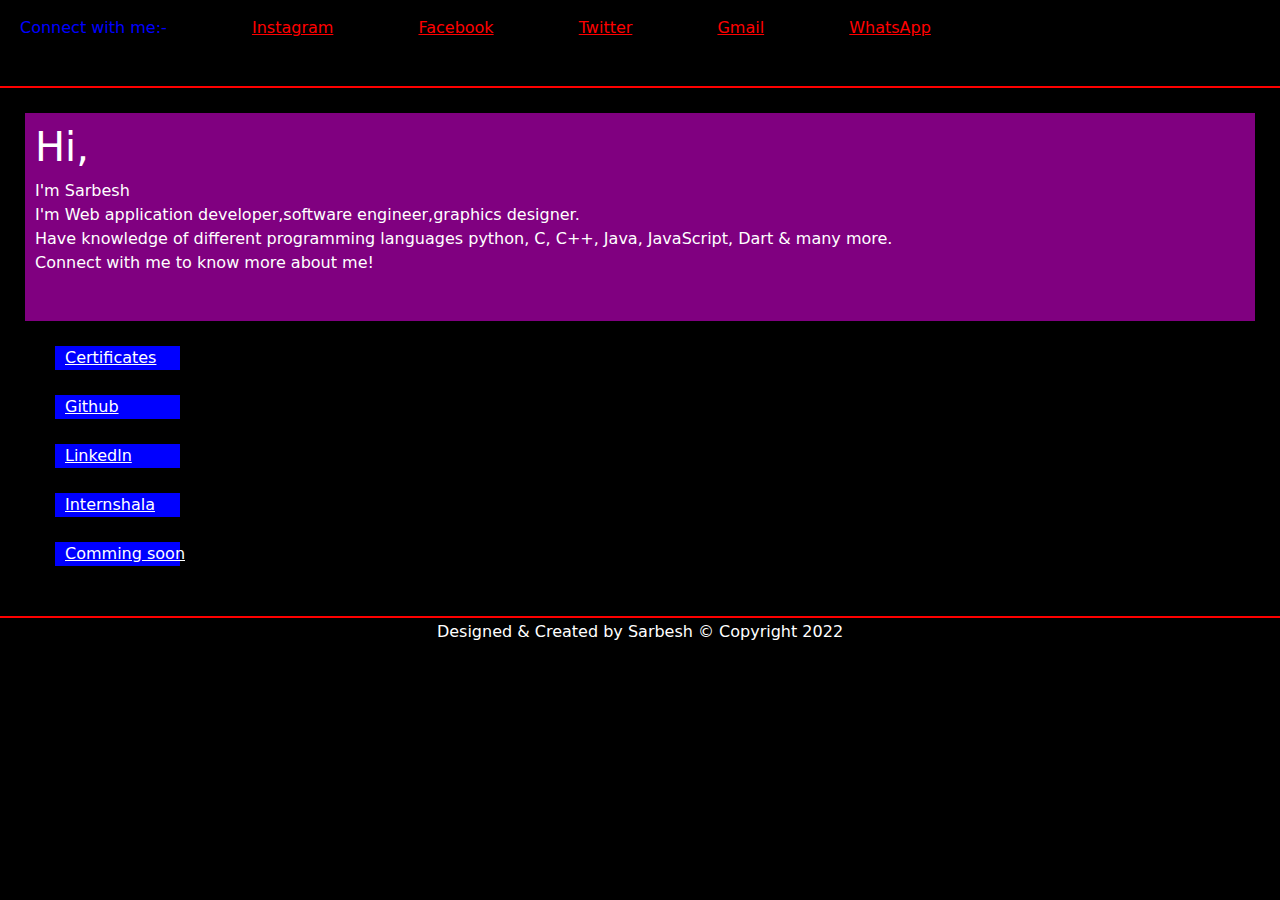
==== index.html @ 43083126 "Add files via upload" ====
<!doctype html>
<html lang="en">
<head>
    <meta charset="utf-8">
    <meta http-equiv="X-UA-Compatible" content="IE=edge">
    <meta name="viewport" content="width=device-width, initial-scale=1">
    <title>Sarbesh Portfolio</title>
    <link rel="stylesheet" href="bootstrap.min.css">
    <link rel="stylesheet" href="Myfile.css">
</head>
<body>
    <header>
        <nav id="header-nav">
            <section>
                <p>
                    <nav id='nav-list'>
                        Connect with me:-
                        <span class="navbar-brand">

                            <!-- link to Instagram page WITH TARGET-->
                            <a href="https://www.instagram.com/sarbeshtiwari/" 
                            target="_blank" title="Instagram">Instagram</a>
                            <!-- link to Facebook page WITH TARGET-->
                            <a href="https://www.facebook.com/profile.php?viewas=100000686899395&id=100069595848964" 
                            target="_blank" title="Facebook">Facebook</a>
                            <!-- link to Twitter page WITH TARGET-->
                            <a href="https://twitter.com/TiwariSarbesh" 
                            target="_blank" title="Twitter">Twitter</a>
                            <!-- link to Gmail page WITH TARGET-->
                            <a href="https://gmail.com/sarbeshtiwari39" 
                            target="_blank" title="Gmail">Gmail</a>
                            <!-- link to WhatsApp page WITH TARGET-->
                            <a href="https://whatsapp.com/mynumber" 
                            target="_blank" title="WhatsApp">WhatsApp</a>
                        </span>
                    </nav>
                </p>
            </section>
        </nav>
    </header>
    <div id="best"></div>
    <section>
        <div>
            <div id="content">
                <h1>Hi,</h1>
                <p>I'm Sarbesh<br>I'm Web application developer,software engineer,graphics designer.<br>Have knowledge of different programming languages python, C, C++, Java, JavaScript, Dart &amp; many more.<br>Connect with me to know more about me!</p>
            </div>
            <span class="navbar-brand">
                <div id="new" class="homepage">
            <!-- link to Certificates-->
                    <a href="https://sarbeshtiwari.com/certificates" 
                    target="_blank" title="Certificates">Certificates</a>
                </div>
                <div id="new" class="homepage">
            <!-- link to GITHUB page WITH TARGET-->
                    <a href="https://github.com/sarbeshtiwari" 
                    target="_blank" title="Github">Github</a>
                </div>
                <div id="new" class="homepage">
            <!-- link to Linkedln page WITH TARGET-->
                    <a href="https://www.linkedin.com/in/sarbeshkumartiwari/" 
                    target="_blank" title="Linkedln">Linkedln</a>
                </div>
                <div id="new" class="homepage">
            <!-- link to Internshala page WITH TARGET-->
                    <a href="https://www.internshala.com/sarbeshkumartiwari" 
                    target="_blank" title="Internshala">Internshala</a>
                </div>
                <div id="new" class="homepage">
            <!-- link to Commin soon page WITH TARGET-->
                    <a href="https://sarbeshtiwari.com/Comming Soon" 
                    target="_blank" title="Comming Soon">Comming soon</a>
                </div>
            </span>
        </div>
    </section>
    <div id="best1"></div>

    <footer>
        <nav id="footer-nav">
            <p>Designed &amp; Created by Sarbesh &copy; Copyright 2022</p>
    </footer>   
                
</body>

    
</html>
---- Myfile.css ----
body{
  background-color: black;
}

/** HEADER **/
#header-nav {
  padding-bottom: 30px;
}

.navbar-brand a:hover, .navbar-brand a:focus {
  text-decoration: none;
}
#nav-list {
  margin-top: 10px;
  margin-left: 20px;
  color: blue;
}
#nav-list a {
  margin-left: 80px;
  color: red;
  text-align: center;
}
/* END HEADER */

#best {
  background-color: red;
  margin-top: 0px;
  margin-left: 0px;
  margin-right: 0px;
  padding-top: 2px;
  padding-bottom: 0px;
  padding-left: 10px;
  padding-right: 10px;
}

/** FOOTER **/
#footer-nav {
  margin-top: 0px;
  padding-top: 2px;
  padding-bottom: 1px;
  text-align: center;
  border-top: 0;
  color:white ;
  
}
/* END FOOTER */
#best1{
  background-color: red;
  margin-top: 50px;
  padding-top: 2px;
  padding-bottom: 0px;
  padding-left: 10px;
  padding-right: 10px;
}

/** HOME PAGE **/
#content {
  background-color: purple;
  margin-top: 25px;
  margin-left: 25px;
  margin-right: 25px;
  padding-top: 10px;
  padding-bottom: 30px;
  padding-left: 10px;
  padding-right: 10px;
  text-align: left;
  border-top: 0;
  color:white ;
}
.homepage a:hover, .homepage a:focus {
  text-decoration: none;
}

#new{
  background-color: blue;
  margin-top: 25px;
  margin-left: 55px;
  margin-right: 1100px;
  padding-top: 0px;
  padding-bottom: 0px;
  padding-left: 10px;
  text-align: left;
  border-top: 0;
  
}

#new a {
  color: white;
}
/* END HOME PAGE */
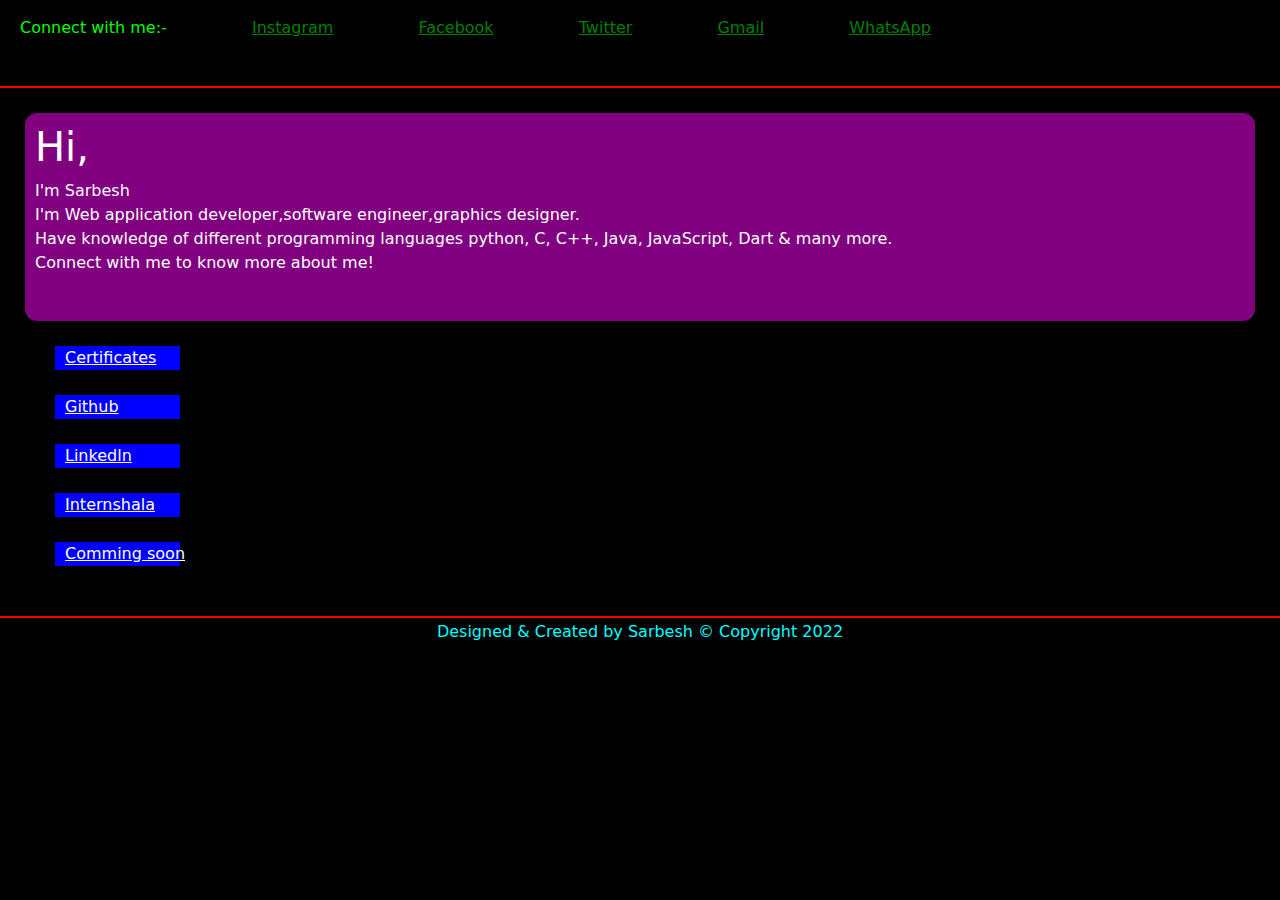
==== commit e4c3f3df: "Update index.html" ====
--- a/index.html
+++ b/index.html
@@ -74,6 +74,8 @@
             </span>
         </div>
     </section>
+    <div data-iframe-width="150" data-iframe-height="270" data-share-badge-id="9cdbd0b5-2fb0-4b8e-a65c-dcc460b80d0f" data-share-badge-host="https://www.credly.com"></div><script type="text/javascript" async src="//cdn.credly.com/assets/utilities/embed.js"></script>
+    <div data-iframe-width="150" data-iframe-height="270" data-share-badge-id="0a9a63aa-66b2-4a31-a76f-fc187c7c39d9" data-share-badge-host="https://www.credly.com"></div><script type="text/javascript" async src="//cdn.credly.com/assets/utilities/embed.js"></script>
     <div id="best1"></div>
 
     <footer>
@@ -84,4 +86,4 @@
 </body>
 
     
-</html>+</html>
--- a/Myfile.css
+++ b/Myfile.css
@@ -13,11 +13,11 @@
 #nav-list {
   margin-top: 10px;
   margin-left: 20px;
-  color: blue;
+  color: #00FF00;
 }
 #nav-list a {
   margin-left: 80px;
-  color: red;
+  color: #008000;
   text-align: center;
 }
 /* END HEADER */
@@ -40,7 +40,7 @@
   padding-bottom: 1px;
   text-align: center;
   border-top: 0;
-  color:white ;
+  color: #00FFFF ;
   
 }
 /* END FOOTER */
@@ -65,7 +65,8 @@
   padding-right: 10px;
   text-align: left;
   border-top: 0;
-  color:white ;
+  color:white;
+  border-radius: 12px;
 }
 .homepage a:hover, .homepage a:focus {
   text-decoration: none;
@@ -87,4 +88,4 @@
 #new a {
   color: white;
 }
-/* END HOME PAGE */+/* END HOME PAGE */
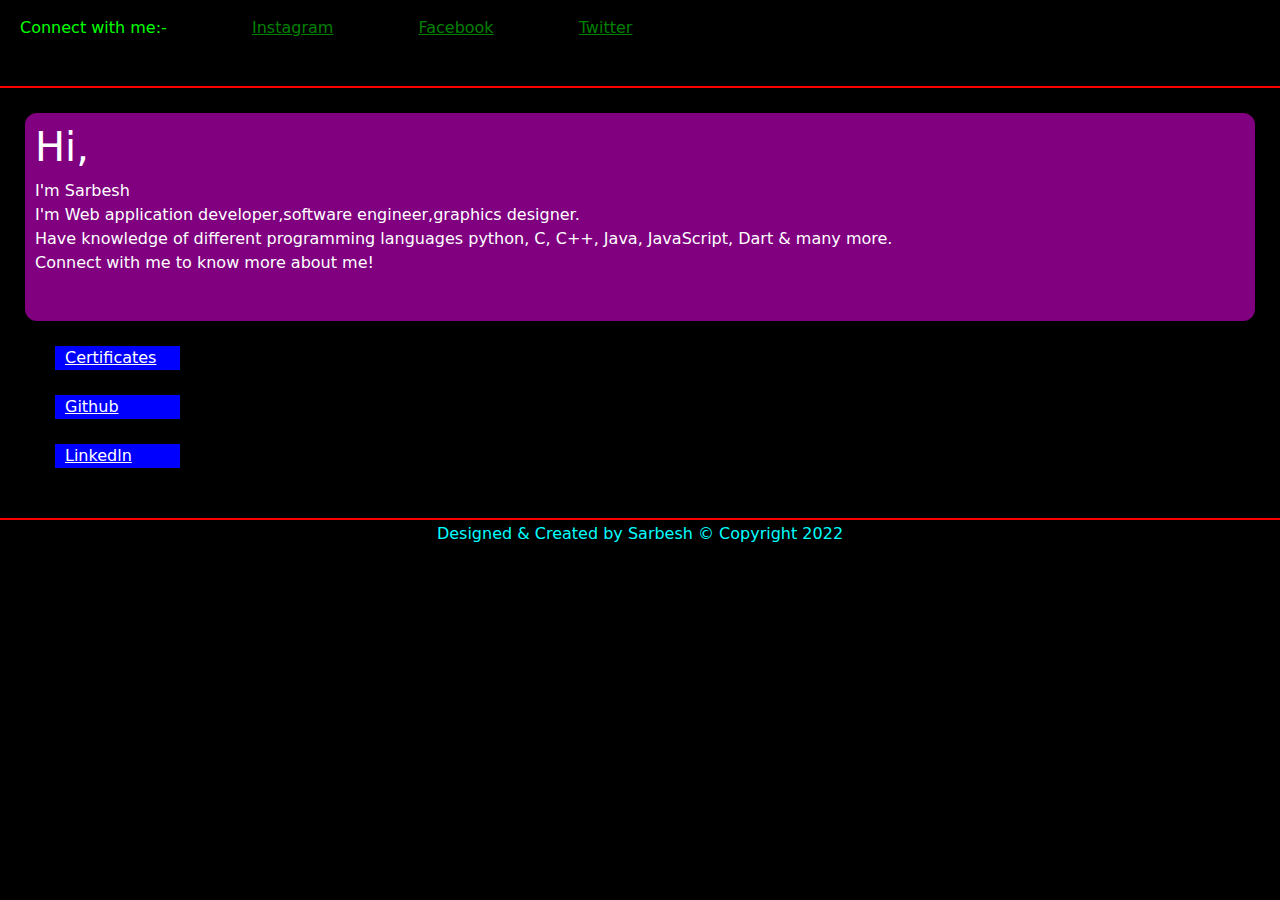
==== commit 6a2626b5: "Update index.html" ====
--- a/index.html
+++ b/index.html
@@ -7,6 +7,7 @@
     <title>Sarbesh Portfolio</title>
     <link rel="stylesheet" href="bootstrap.min.css">
     <link rel="stylesheet" href="Myfile.css">
+    <link rel="stylesheet" href="myfile.js">
 </head>
 <body>
     <header>
@@ -26,12 +27,7 @@
                             <!-- link to Twitter page WITH TARGET-->
                             <a href="https://twitter.com/TiwariSarbesh" 
                             target="_blank" title="Twitter">Twitter</a>
-                            <!-- link to Gmail page WITH TARGET-->
-                            <a href="https://gmail.com/sarbeshtiwari39" 
-                            target="_blank" title="Gmail">Gmail</a>
-                            <!-- link to WhatsApp page WITH TARGET-->
-                            <a href="https://whatsapp.com/mynumber" 
-                            target="_blank" title="WhatsApp">WhatsApp</a>
+                            
                         </span>
                     </nav>
                 </p>
@@ -48,7 +44,7 @@
             <span class="navbar-brand">
                 <div id="new" class="homepage">
             <!-- link to Certificates-->
-                    <a href="https://sarbeshtiwari.com/certificates" 
+                    <a href="certificate.html" 
                     target="_blank" title="Certificates">Certificates</a>
                 </div>
                 <div id="new" class="homepage">
@@ -61,21 +57,19 @@
                     <a href="https://www.linkedin.com/in/sarbeshkumartiwari/" 
                     target="_blank" title="Linkedln">Linkedln</a>
                 </div>
-                <div id="new" class="homepage">
-            <!-- link to Internshala page WITH TARGET-->
-                    <a href="https://www.internshala.com/sarbeshkumartiwari" 
-                    target="_blank" title="Internshala">Internshala</a>
-                </div>
-                <div id="new" class="homepage">
-            <!-- link to Commin soon page WITH TARGET-->
-                    <a href="https://sarbeshtiwari.com/Comming Soon" 
-                    target="_blank" title="Comming Soon">Comming soon</a>
-                </div>
             </span>
         </div>
     </section>
-    <div data-iframe-width="150" data-iframe-height="270" data-share-badge-id="9cdbd0b5-2fb0-4b8e-a65c-dcc460b80d0f" data-share-badge-host="https://www.credly.com"></div><script type="text/javascript" async src="//cdn.credly.com/assets/utilities/embed.js"></script>
-    <div data-iframe-width="150" data-iframe-height="270" data-share-badge-id="0a9a63aa-66b2-4a31-a76f-fc187c7c39d9" data-share-badge-host="https://www.credly.com"></div><script type="text/javascript" async src="//cdn.credly.com/assets/utilities/embed.js"></script>
+    <div id="badge">
+        <div data-iframe-width="150" data-iframe-height="270" data-share-badge-id="9cdbd0b5-2fb0-4b8e-a65c-dcc460b80d0f" data-share-badge-host="https://www.credly.com"></div><script type="text/javascript" async src="//cdn.credly.com/assets/utilities/embed.js"></script>
+        <div data-iframe-width="150" data-iframe-height="270" data-share-badge-id="0a9a63aa-66b2-4a31-a76f-fc187c7c39d9" data-share-badge-host="https://www.credly.com"></div><script type="text/javascript" async src="//cdn.credly.com/assets/utilities/embed.js"></script>
+        <div data-iframe-width="150" data-iframe-height="270" data-share-badge-id="f7fba45e-0047-4c0c-ab38-2f61c8964602" data-share-badge-host="https://www.credly.com"></div><script type="text/javascript" async src="//cdn.credly.com/assets/utilities/embed.js"></script>
+        <div data-iframe-width="150" data-iframe-height="270" data-share-badge-id="3dab7fc0-eca4-4726-adb9-dfbaeb68a422" data-share-badge-host="https://www.credly.com"></div><script type="text/javascript" async src="//cdn.credly.com/assets/utilities/embed.js"></script>
+        <div data-iframe-width="150" data-iframe-height="270" data-share-badge-id="159bf240-0597-4a63-9fcb-90be57419fe4" data-share-badge-host="https://www.credly.com"></div><script type="text/javascript" async src="//cdn.credly.com/assets/utilities/embed.js"></script>
+        <div data-iframe-width="150" data-iframe-height="270" data-share-badge-id="1017bad2-1585-47a3-9797-cba3ec3df5a7" data-share-badge-host="https://www.credly.com"></div><script type="text/javascript" async src="//cdn.credly.com/assets/utilities/embed.js"></script>
+        <div data-iframe-width="150" data-iframe-height="270" data-share-badge-id="a35f8c1c-aa71-446f-bda6-b307c9586278" data-share-badge-host="https://www.credly.com"></div><script type="text/javascript" async src="//cdn.credly.com/assets/utilities/embed.js"></script>
+    </div>
+    <div class="word"></div>
     <div id="best1"></div>
 
     <footer>
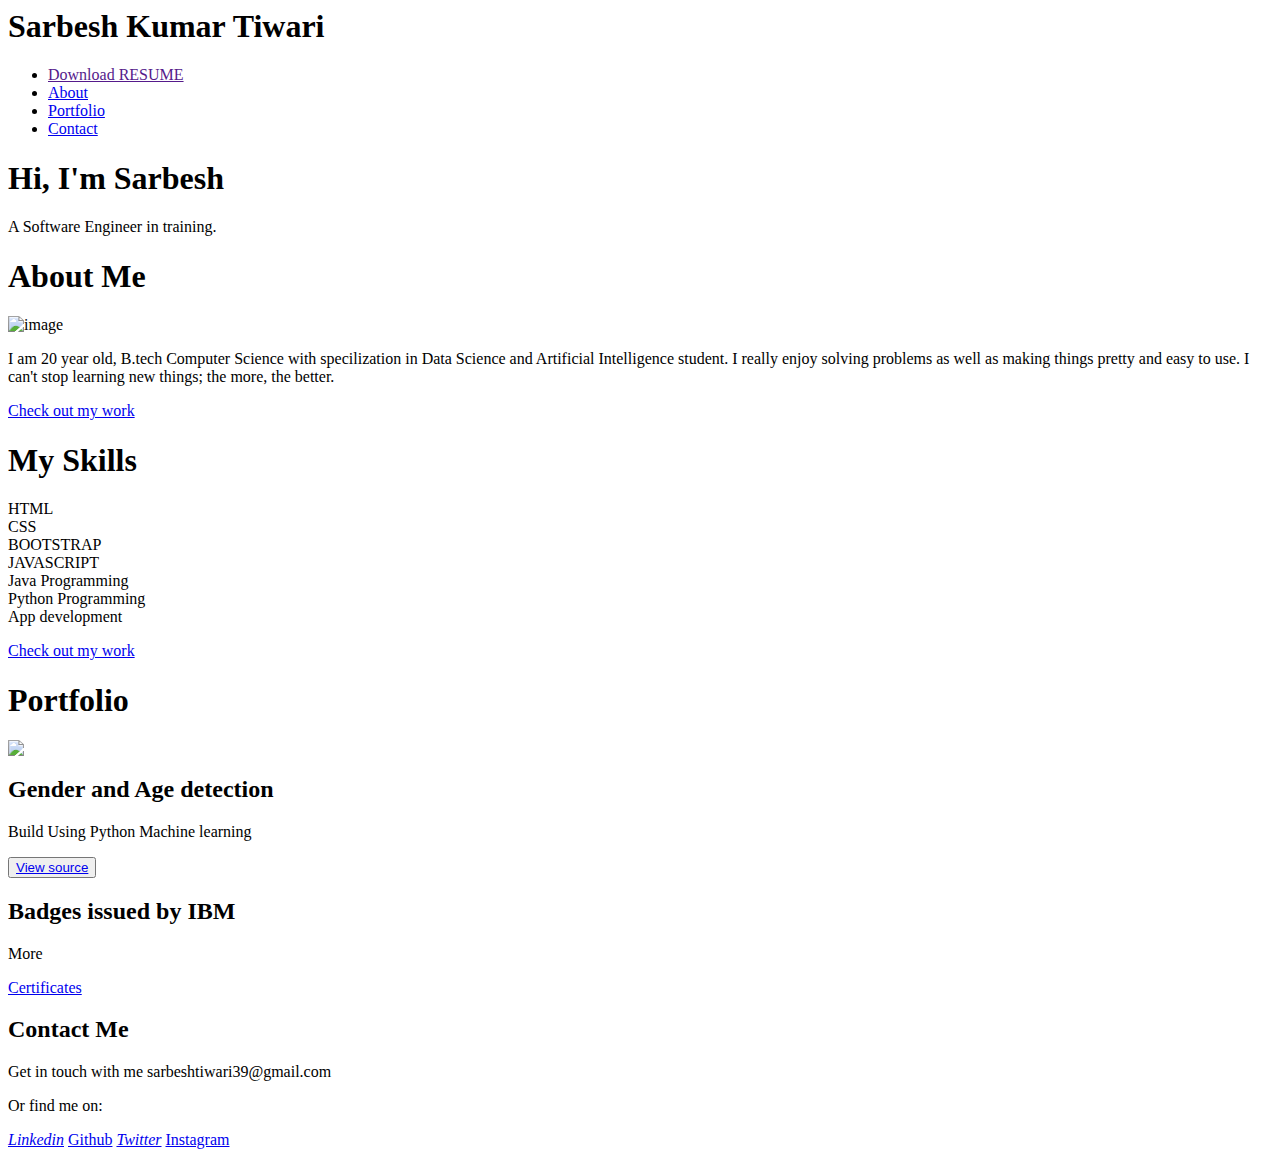
==== commit 5a00fbf9: "Updated version" ====
--- a/index.html
+++ b/index.html
@@ -1,83 +1,215 @@
-<!doctype html>
 <html lang="en">
+
 <head>
-    <meta charset="utf-8">
-    <meta http-equiv="X-UA-Compatible" content="IE=edge">
-    <meta name="viewport" content="width=device-width, initial-scale=1">
-    <title>Sarbesh Portfolio</title>
-    <link rel="stylesheet" href="bootstrap.min.css">
-    <link rel="stylesheet" href="Myfile.css">
-    <link rel="stylesheet" href="myfile.js">
+  <meta charset="UTF-8" />
+  <meta http-equiv="X-UA-Compatible" content="IE=edge" />
+  <title>Sarbesh</title>
+  <link rel="stylesheet" href="./Style.css" />
+  <script src="https://kit.fontawesome.com/66aa7c98b3.js" crossorigin="anonymous"></script>
+  <link href="https://fonts.googleapis.com/css?family=Comfortaa:400,700,300|Quattrocento" rel="stylesheet">
+  <link rel="shortcut icon" href="./img/fbavatar_1630400663387_6838396024049256103.png" type="image/x-icon">
+  <script src="https://code.jquery.com/jquery-3.6.0.min.js"
+  integrity="sha256-/xUj+3OJU5yExlq6GSYGSHk7tPXikynS7ogEvDej/m4=" crossorigin="anonymous"></script>
 </head>
+
 <body>
-    <header>
-        <nav id="header-nav">
-            <section>
-                <p>
-                    <nav id='nav-list'>
-                        Connect with me:-
-                        <span class="navbar-brand">
-
-                            <!-- link to Instagram page WITH TARGET-->
-                            <a href="https://www.instagram.com/sarbeshtiwari/" 
-                            target="_blank" title="Instagram">Instagram</a>
-                            <!-- link to Facebook page WITH TARGET-->
-                            <a href="https://www.facebook.com/profile.php?viewas=100000686899395&id=100069595848964" 
-                            target="_blank" title="Facebook">Facebook</a>
-                            <!-- link to Twitter page WITH TARGET-->
-                            <a href="https://twitter.com/TiwariSarbesh" 
-                            target="_blank" title="Twitter">Twitter</a>
-                            
-                        </span>
-                    </nav>
-                </p>
-            </section>
-        </nav>
-    </header>
-    <div id="best"></div>
-    <section>
+  <header class="header">
+    <nav class="navbar">
+      <div class="navbar-container container">
         <div>
-            <div id="content">
-                <h1>Hi,</h1>
-                <p>I'm Sarbesh<br>I'm Web application developer,software engineer,graphics designer.<br>Have knowledge of different programming languages python, C, C++, Java, JavaScript, Dart &amp; many more.<br>Connect with me to know more about me!</p>
+          <h1 class="navbar-brand">Sarbesh Kumar Tiwari</h1>
+        </div>
+        <ul class="menu-items">
+          <li><a href="">Download RESUME</a></li>
+          <li><a href="#about">About</a></li>
+          <li><a href="#my-works">Portfolio</a></li>
+          <li><a href="#contact-me">Contact</a></li>
+          
+        </ul>
+      </div>
+    </nav>
+    <div class="home-content" id="home-page">
+      <div class="name">
+        <h1>Hi, I'm Sarbesh</h1>
+        <p>A Software Engineer in training.</p>
+      </div>
+      <div class="angle-down-icon">
+        <a href="#about"><i class="fas fa-angle-down"></i></a>
+      </div>
+    </div>
+  </header>
+  <section class="about-me" id="about">
+    <div class="container">
+      <div class="about-content">
+        <div class="left-content">
+          <div>
+           <h1 class="about-heading">About Me</h1>
+          </div> 
+          <img src="https://i.postimg.cc/Hx4nChpH/fbavatar-1630400663387-6838396024049256103.png" alt="image" />
+          <p>
+            I am 20 year old, B.tech Computer Science with specilization in Data Science and Artificial Intelligence 
+            student.
+            I really enjoy solving problems as well as making things pretty and easy to use. I can't stop learning new
+            things; the more, the better.
+          </p>
+          <div class="work-arrow">
+            <p>
+              <a href="#my-works">Check out my work <i class="fas fa-arrow-down"></i></a>
+            </p>
+          </div>
+        </div>
+        <div class="skills">
+          <div class="right-content">
+            <div>
+              <h1 class="skills-heading">My Skills</h1>
             </div>
-            <span class="navbar-brand">
-                <div id="new" class="homepage">
-            <!-- link to Certificates-->
-                    <a href="certificate.html" 
-                    target="_blank" title="Certificates">Certificates</a>
+            <div class="skills-bar">
+              <div class="bar">
+                <div class="info">
+                  <span>HTML</span>
                 </div>
-                <div id="new" class="homepage">
-            <!-- link to GITHUB page WITH TARGET-->
-                    <a href="https://github.com/sarbeshtiwari" 
-                    target="_blank" title="Github">Github</a>
+                <div class="progress-line"><span class="html"></span></div>
+                <div class="bar">
+                  <div class="info">
+                    <span>CSS</span>
+                  </div>
+                  <div class="progress-line"><span class="css"></span></div>
+                  <div class="bar">
+                    <div class="info">
+                      <span>BOOTSTRAP</span>
+                    </div>
+                    <div class="progress-line"><span class="bootstrap"></span></div>
+                    <div class="bar">
+                      <div class="info">
+                        <span>JAVASCRIPT</span>
+                      </div>
+                      <div class="progress-line"><span class="javascript"></span></div>
+                      <div class="bar">
+                        <div class="info">
+                          <span>Java Programming</span>
+                        </div>
+                        <div class="progress-line"><span class="java"></span></div>
+                        <div class="bar">
+                            <div class="info">
+                              <span>Python Programming</span>
+                            </div>
+                            <div class="progress-line"><span class="python"></span></div>
+                            <div class="info">
+                                <span>App development</span>
+                              </div>
+                              <div class="progress-line"><span class="python"></span></div>
+                      </div>
+                    </div>
+                  </div>
                 </div>
-                <div id="new" class="homepage">
-            <!-- link to Linkedln page WITH TARGET-->
-                    <a href="https://www.linkedin.com/in/sarbeshkumartiwari/" 
-                    target="_blank" title="Linkedln">Linkedln</a>
-                </div>
-            </span>
-        </div>
-    </section>
-    <div id="badge">
-        <div data-iframe-width="150" data-iframe-height="270" data-share-badge-id="9cdbd0b5-2fb0-4b8e-a65c-dcc460b80d0f" data-share-badge-host="https://www.credly.com"></div><script type="text/javascript" async src="//cdn.credly.com/assets/utilities/embed.js"></script>
-        <div data-iframe-width="150" data-iframe-height="270" data-share-badge-id="0a9a63aa-66b2-4a31-a76f-fc187c7c39d9" data-share-badge-host="https://www.credly.com"></div><script type="text/javascript" async src="//cdn.credly.com/assets/utilities/embed.js"></script>
-        <div data-iframe-width="150" data-iframe-height="270" data-share-badge-id="f7fba45e-0047-4c0c-ab38-2f61c8964602" data-share-badge-host="https://www.credly.com"></div><script type="text/javascript" async src="//cdn.credly.com/assets/utilities/embed.js"></script>
-        <div data-iframe-width="150" data-iframe-height="270" data-share-badge-id="3dab7fc0-eca4-4726-adb9-dfbaeb68a422" data-share-badge-host="https://www.credly.com"></div><script type="text/javascript" async src="//cdn.credly.com/assets/utilities/embed.js"></script>
-        <div data-iframe-width="150" data-iframe-height="270" data-share-badge-id="159bf240-0597-4a63-9fcb-90be57419fe4" data-share-badge-host="https://www.credly.com"></div><script type="text/javascript" async src="//cdn.credly.com/assets/utilities/embed.js"></script>
-        <div data-iframe-width="150" data-iframe-height="270" data-share-badge-id="1017bad2-1585-47a3-9797-cba3ec3df5a7" data-share-badge-host="https://www.credly.com"></div><script type="text/javascript" async src="//cdn.credly.com/assets/utilities/embed.js"></script>
-        <div data-iframe-width="150" data-iframe-height="270" data-share-badge-id="a35f8c1c-aa71-446f-bda6-b307c9586278" data-share-badge-host="https://www.credly.com"></div><script type="text/javascript" async src="//cdn.credly.com/assets/utilities/embed.js"></script>
-    </div>
-    <div class="word"></div>
-    <div id="best1"></div>
-
-    <footer>
-        <nav id="footer-nav">
-            <p>Designed &amp; Created by Sarbesh &copy; Copyright 2022</p>
-    </footer>   
-                
+              </div>
+            </div>
+            <div class="work-arrow-2">
+              <p>
+                <a href="#my-works">Check out my work <i class="fas fa-arrow-down"></i></a>
+              </p>
+            </div>
+          </div>
+        </div>
+      </div>
+    </div>
+ </section>
+  <section id="my-works">
+    <div class="portfolio">
+      <div class="proj-heading">
+        <h1>Portfolio</h1>
+      </div>
+      <div class="portfolio-content container">
+        <div class="proj-1">
+          <img src="https://media.gettyimages.com/photos/facial-recognition-technology-picture-id1139859279?k=6&m=1139859279&s=612x612&w=0&h=H-i0yAM3A49I__r44424-jACD667nxiKb7bZR52ByOA=">
+          <div class="proj1-details">
+            <h2>Gender and Age detection</h2>
+            <p>Build Using Python Machine learning</p>
+            <button><a href="https://github.com/sarbeshtiwari/" target="blank">View source <i
+              class="fas fa-external-link-alt"></i></a>
+            </button>
+          </div>
+        </div>
+        
+        <div id="badge">
+            <h2>Badges issued by IBM</h2>
+            <div data-iframe-width="150" data-iframe-height="270" data-share-badge-id="9cdbd0b5-2fb0-4b8e-a65c-dcc460b80d0f" data-share-badge-host="https://www.credly.com"></div><script type="text/javascript" async src="//cdn.credly.com/assets/utilities/embed.js"></script>
+            <div data-iframe-width="150" data-iframe-height="270" data-share-badge-id="0a9a63aa-66b2-4a31-a76f-fc187c7c39d9" data-share-badge-host="https://www.credly.com"></div><script type="text/javascript" async src="//cdn.credly.com/assets/utilities/embed.js"></script>
+            <div data-iframe-width="150" data-iframe-height="270" data-share-badge-id="f7fba45e-0047-4c0c-ab38-2f61c8964602" data-share-badge-host="https://www.credly.com"></div><script type="text/javascript" async src="//cdn.credly.com/assets/utilities/embed.js"></script>
+            <div data-iframe-width="150" data-iframe-height="270" data-share-badge-id="3dab7fc0-eca4-4726-adb9-dfbaeb68a422" data-share-badge-host="https://www.credly.com"></div><script type="text/javascript" async src="//cdn.credly.com/assets/utilities/embed.js"></script>
+            <div data-iframe-width="150" data-iframe-height="270" data-share-badge-id="159bf240-0597-4a63-9fcb-90be57419fe4" data-share-badge-host="https://www.credly.com"></div><script type="text/javascript" async src="//cdn.credly.com/assets/utilities/embed.js"></script>
+            <div data-iframe-width="150" data-iframe-height="270" data-share-badge-id="1017bad2-1585-47a3-9797-cba3ec3df5a7" data-share-badge-host="https://www.credly.com"></div><script type="text/javascript" async src="//cdn.credly.com/assets/utilities/embed.js"></script>
+            <div data-iframe-width="150" data-iframe-height="270" data-share-badge-id="a35f8c1c-aa71-446f-bda6-b307c9586278" data-share-badge-host="https://www.credly.com"></div><script type="text/javascript" async src="//cdn.credly.com/assets/utilities/embed.js"></script>
+        </div>
+          
+        </div>
+        <div class="more-work">
+          <p>
+            More
+          </p>
+          <a href="certificate.html" target="blank">Certificates</a>
+        </div>
+      </div>
+    </div>
+  </section>
+  <div class="contact" id="contact-me">
+    <div class="container">
+      <div class="contact-content">
+        <h2>Contact Me</h2>
+        <p class="mail">
+          Get in touch with me <i class="fas fa-arrow-right"></i> sarbeshtiwari39@gmail.com
+        </p>
+        <p class="links">Or find me on:</p>
+        <a href="https://www.linkedin.com/in/sarbeshkumartiwari/" target="blank"><i class="fab fa-linkedin">
+            Linkedin</i></a>
+        <a href="https://github.com/sarbeshtiwari" target="blank"><i class="fab fa-github"></i> Github</a>
+        <a href="https://twitter.com/TiwariSarbesh" target="blank"><i class="fab fa-twitter"> Twitter</i></a>
+        <a href="https://www.instagram.com/sarbeshtiwari/" target="blank"><i class="fab fa-instagram"></i> Instagram</a>
+      </div>
+    </div>
+  </div>
+  <script type="text/javascript">
+    $(document).ready(function () {
+      $(window).scroll(function () {
+        // checks if window is scrolled more than 500px, adds/removes solid class
+        if ($(this).scrollTop() > 550) {
+          $('.navbar').addClass('solid');
+          $('.back-to-top').addClass('visible');
+        } else {
+          $('.navbar').removeClass('solid');
+          $('.back-to-top').removeClass('visible');
+        }
+
+      });
+    });
+  </script>
+  <script src="https://ajax.googleapis.com/ajax/libs/jquery/3.3.1/jquery.min.js"></script>
+  <script>
+    $(document).ready(function () {
+      // Add smooth scrolling to all links
+      $("a").on('click', function (event) {
+
+        // Make sure this.hash has a value before overriding default behavior
+        if (this.hash !== "") {
+          // Prevent default anchor click behavior
+          event.preventDefault();
+
+          // Store hash
+          var hash = this.hash;
+
+          // Using jQuery's animate() method to add smooth page scroll
+          // The optional number (800) specifies the number of milliseconds it takes to scroll to the specified area
+          $('html, body').animate({
+            scrollTop: $(hash).offset().top
+          }, 800, function () {
+
+            // Add hash (#) to URL when done scrolling (default click behavior)
+            window.location.hash = hash;
+          });
+        } // End if
+      });
+    });
+  </script>
 </body>
 
-    
 </html>
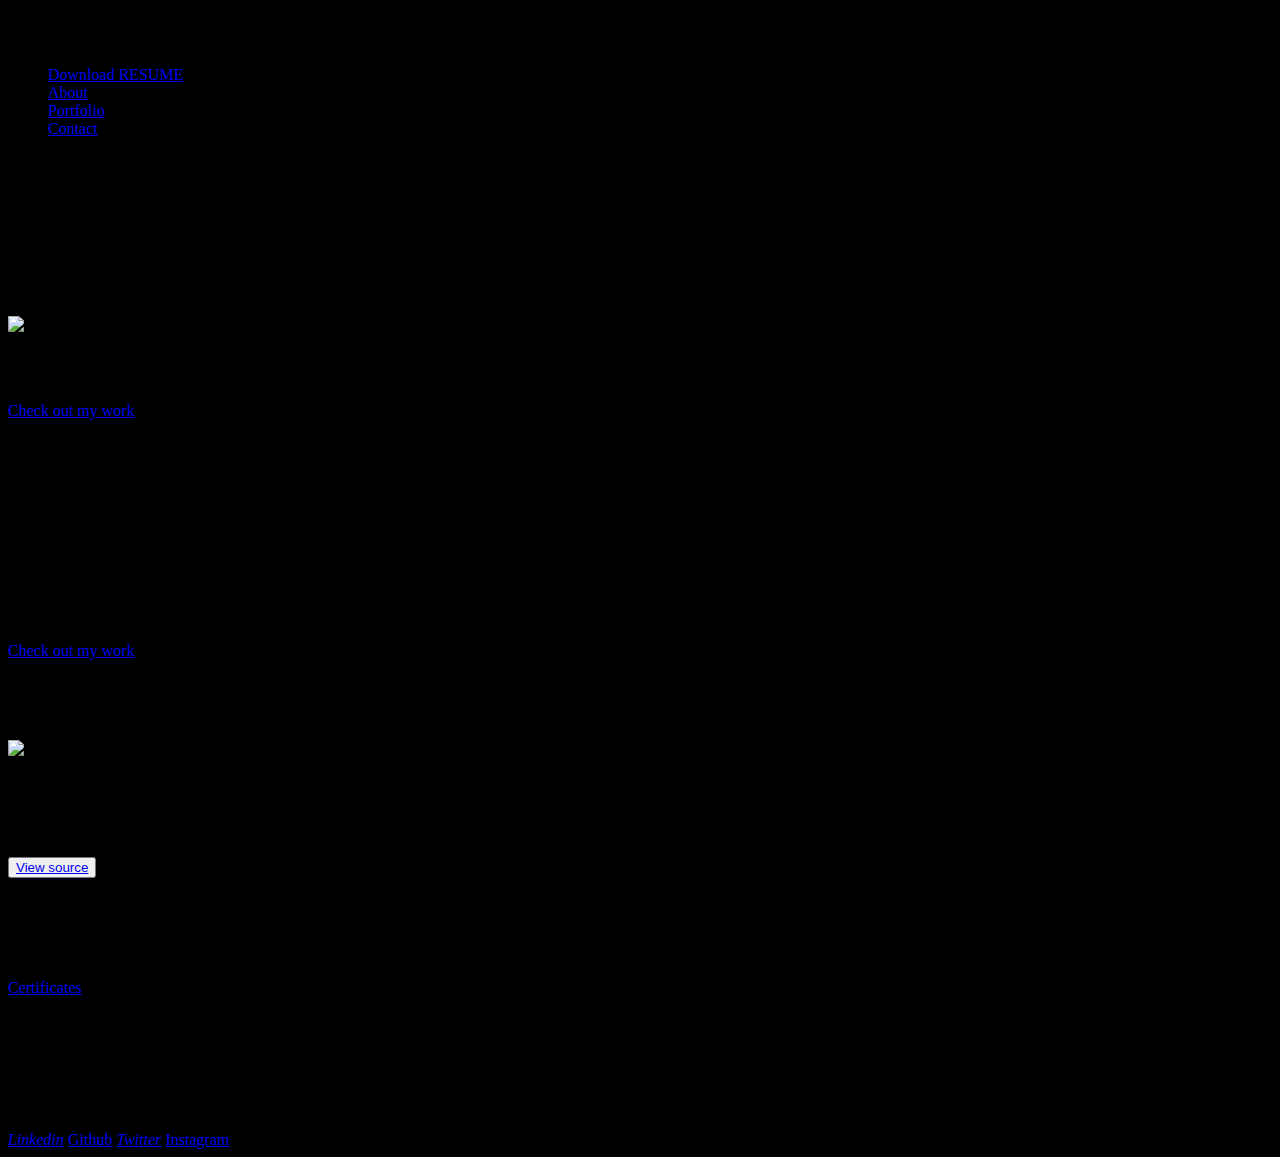
==== commit aa63d81e: "Update index.html" ====
--- a/index.html
+++ b/index.html
@@ -3,8 +3,8 @@
 <head>
   <meta charset="UTF-8" />
   <meta http-equiv="X-UA-Compatible" content="IE=edge" />
-  <title>Sarbesh</title>
-  <link rel="stylesheet" href="./Style.css" />
+  <title>Sarbesh's Portfolio</title>
+  <link rel="stylesheet" href="Myfile.css" />
   <script src="https://kit.fontawesome.com/66aa7c98b3.js" crossorigin="anonymous"></script>
   <link href="https://fonts.googleapis.com/css?family=Comfortaa:400,700,300|Quattrocento" rel="stylesheet">
   <link rel="shortcut icon" href="./img/fbavatar_1630400663387_6838396024049256103.png" type="image/x-icon">
@@ -20,7 +20,7 @@
           <h1 class="navbar-brand">Sarbesh Kumar Tiwari</h1>
         </div>
         <ul class="menu-items">
-          <li><a href="">Download RESUME</a></li>
+          <li><a href="Resume.pdf" target="blank">Download RESUME</a></li>
           <li><a href="#about">About</a></li>
           <li><a href="#my-works">Portfolio</a></li>
           <li><a href="#contact-me">Contact</a></li>
--- a/Myfile.css
+++ b/Myfile.css
@@ -0,0 +1,91 @@
+body{
+  background-color: black;
+}
+
+/** HEADER **/
+#header-nav {
+  padding-bottom: 30px;
+}
+
+.navbar-brand a:hover, .navbar-brand a:focus {
+  text-decoration: none;
+}
+#nav-list {
+  margin-top: 10px;
+  margin-left: 20px;
+  color: #00FF00;
+}
+#nav-list a {
+  margin-left: 80px;
+  color: #008000;
+  text-align: center;
+}
+/* END HEADER */
+
+#best {
+  background-color: red;
+  margin-top: 0px;
+  margin-left: 0px;
+  margin-right: 0px;
+  padding-top: 2px;
+  padding-bottom: 0px;
+  padding-left: 10px;
+  padding-right: 10px;
+}
+
+/** FOOTER **/
+#footer-nav {
+  margin-top: 0px;
+  padding-top: 2px;
+  padding-bottom: 1px;
+  text-align: center;
+  border-top: 0;
+  color: #00FFFF ;
+  
+}
+/* END FOOTER */
+#best1{
+  background-color: red;
+  margin-top: 50px;
+  padding-top: 2px;
+  padding-bottom: 0px;
+  padding-left: 10px;
+  padding-right: 10px;
+}
+
+/** HOME PAGE **/
+#content {
+  background-color: purple;
+  margin-top: 25px;
+  margin-left: 25px;
+  margin-right: 25px;
+  padding-top: 10px;
+  padding-bottom: 30px;
+  padding-left: 10px;
+  padding-right: 10px;
+  text-align: left;
+  border-top: 0;
+  color:white;
+  border-radius: 12px;
+}
+.homepage a:hover, .homepage a:focus {
+  text-decoration: none;
+}
+
+#new{
+  background-color: blue;
+  margin-top: 25px;
+  margin-left: 55px;
+  margin-right: 1100px;
+  padding-top: 0px;
+  padding-bottom: 0px;
+  padding-left: 10px;
+  text-align: left;
+  border-top: 0;
+  
+}
+
+#new a {
+  color: white;
+}
+/* END HOME PAGE */
